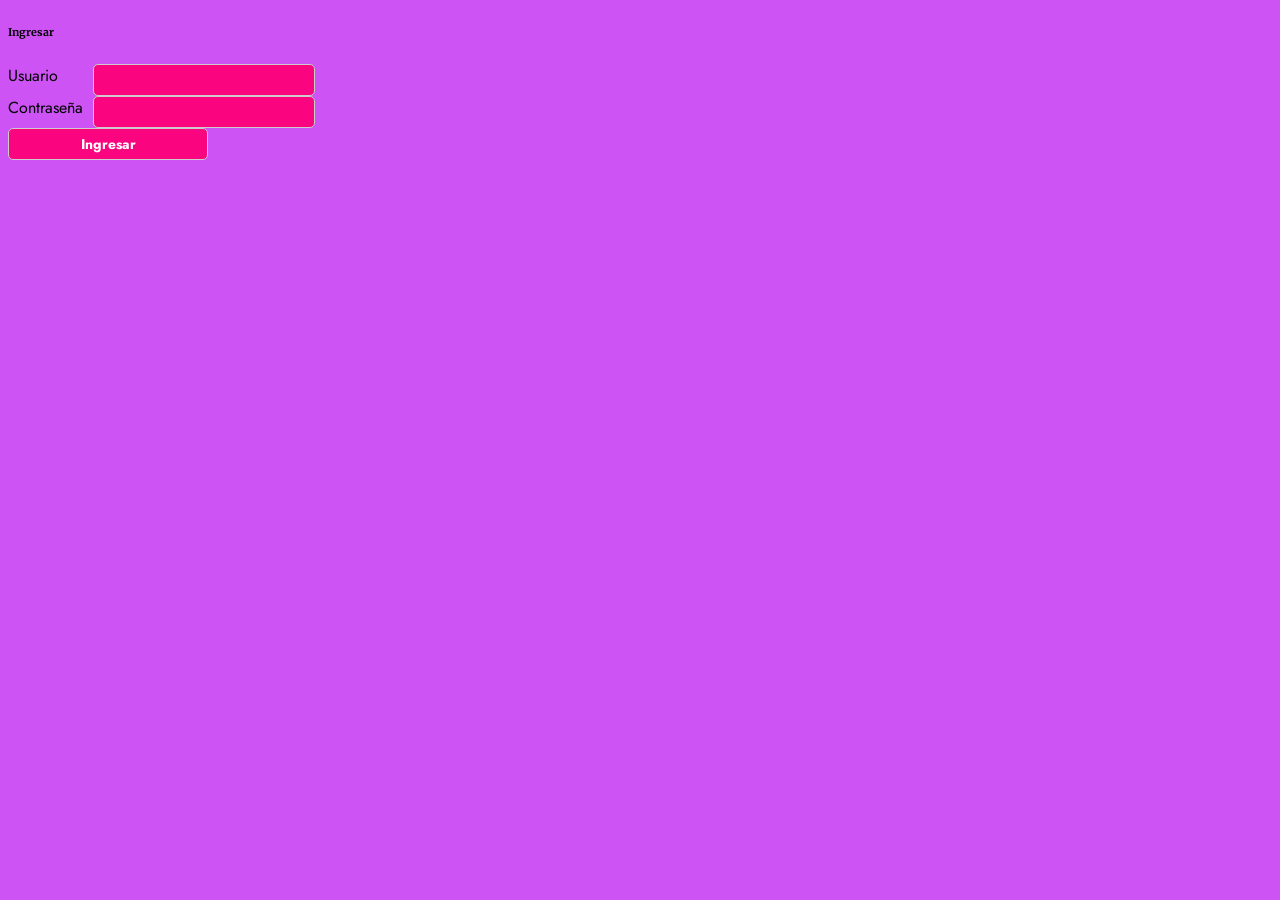
==== ObligatorioCódigo/login.html @ 1aa076fe "Create login.html" ====
<!DOCTYPE html>
<html lang="es">
<head>
    <meta charset="UTF-8">
    <meta http-equiv="X-UA-Compatible" content="IE=edge">
    <meta name="viewport" content="width=device-width, initial-scale=1.0">
    <link rel="stylesheet" type="text/css" href="css.css">
    <title>Ingreso</title>
</head>
<body>
    <h6>Ingresar</h6>
    <form action="#">
        <label for="loginUsuario">Usuario</label>
        <input type="text" id="loginUsuario" name="loginUsuario"><br>
        <label for="loginPass">Contraseña</label>
        <input type="text" id="loginPass" name="loginPass"><br>
        <input type="button" value="Ingresar">

    </form>
    
</body>
</html>
---- ObligatorioCódigo/css.css ----
@charset "utf-8";
/* CSS Document */

@import url("https://fonts.googleapis.com/css2?family=Merriweather:wght@700&display=swap");
@import url("https://fonts.googleapis.com/css2?family=Jost:wght@300&display=swap");

.clearfix:after {
  visibility: hidden;
  display: block;
  font-size: 0;
  content: " ";
  clear: both;
  height: 0;
}

.clearfix {
  display: inline-block;
}
/* start commented backslash hack \*/

* html .clearfix {
  height: 1%;
}

.clearfix {
  display: block;
}
/* close commented backslash hack */

body {
  font-family: "Jost", sans-serif;
  background-color: #CD53F4;
}

h1,
h2,
h3,
h5,
h6 {
  font-family: "Merriweather", serif;
}

h2{
  width:60%;
  float:left;
}

h4{
  float:right;
  font-weight:400;
  width:30%;
  margin-top:26px;
  text-align:right;
}

#aux a {
  color: #0e1c20;
}

#contenedor {
  width: 600px;
  background-color: #fff;
  margin: 0 auto;
}

label{
  min-width: 80px;
  text-align:left;
  display:inline-block;
  vertical-align:top;
}

.duracion{
  float:right;
}

textarea{
  min-height:80px;
}

p.ver-mas {
    text-align: center;
    cursor: pointer;
    font-weight: 700;
    color: #243F5D;
}

#logo {
  margin: 20px;
  float: left;
}

#aux {
  float: right;
  clear: right;
  padding: 0 24px 10px 0;
}

#navPrincipal a {
  color: #0e1c20;
  cursor: pointer;
  color: #fff;
  font-size: 14px;
}

#aux a {
  text-decoration: underline;
  cursor: pointer;
  color: #fff;
  font-size: 14px;
}

#navPrincipal {
  float: right;
  margin-top: 5px;
  margin-right: 10px;
  max-width: 400px;
}

#navPrincipal li {
  font-family: "Merriweather", serif;
  list-style-type: none;
  padding: 10px;
  border-bottom: 2px solid #fff;
  margin: 5px;
  float: left;
}

#cabezal {
  background-color: #FA047F;
}

#cabezal img {
  width: 100px;
  float: left;
  border:5px solid #FFF;
}

#contenido {
  /*background-color: #DFDFDF;*/
  /*width: 590px;*/
  padding: 20px;
  float: left;
}

#contenido img{
  max-width:100%;
  margin-bottom: 1%;
}

#lateral {
  background-color: #efefef;
  width: 290px;
  float: left;
  padding: 20px;
}

#lateral,
#contenido {
  min-height: 250px;
}

#pie {
  background-color: #FA047F;
  clear: both;
  padding: 20px;
  color: #fff;
  font-size: 12px;
}

input,
select, textarea {
  background-color: #FA047F;
  color: #000;
  border: 1px solid #ccc;
  padding: 5px 10px;
  font-family: "Jost", sans-serif;
  min-width: 200px;
  border-radius: 5px;
  font-size:14px;
}

input[type="button"] {
  background-color: #FA047F;
  color: #fff;
  font-weight:bold;
}

#pie a {
  text-decoration: none;
  color: #fff;
}
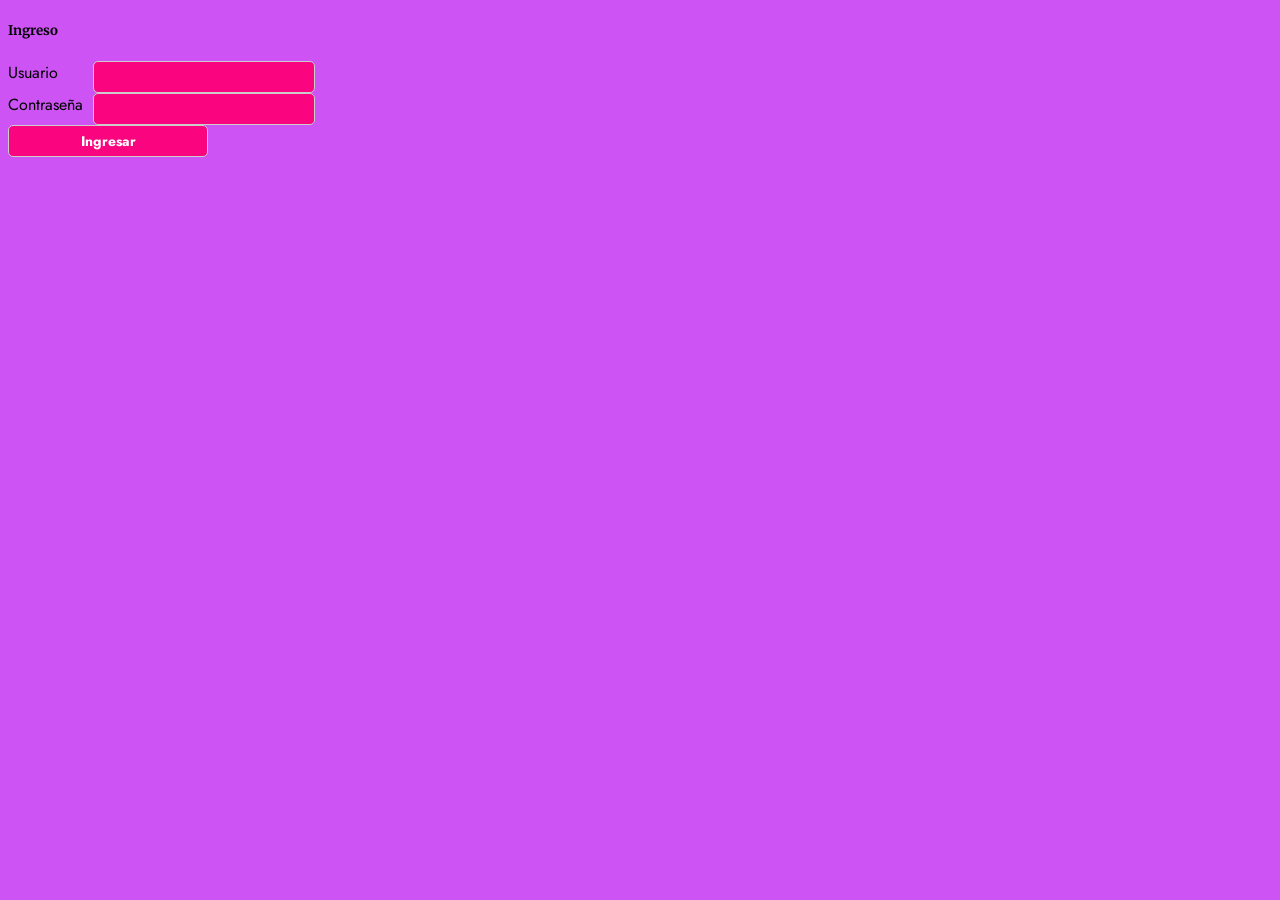
==== commit f08a717a: "Titulo" ====
--- a/ObligatorioCódigo/login.html
+++ b/ObligatorioCódigo/login.html
@@ -8,7 +8,7 @@
     <title>Ingreso</title>
 </head>
 <body>
-    <h6>Ingresar</h6>
+    <h5>Ingreso</h5>
     <form action="#">
         <label for="loginUsuario">Usuario</label>
         <input type="text" id="loginUsuario" name="loginUsuario"><br>
